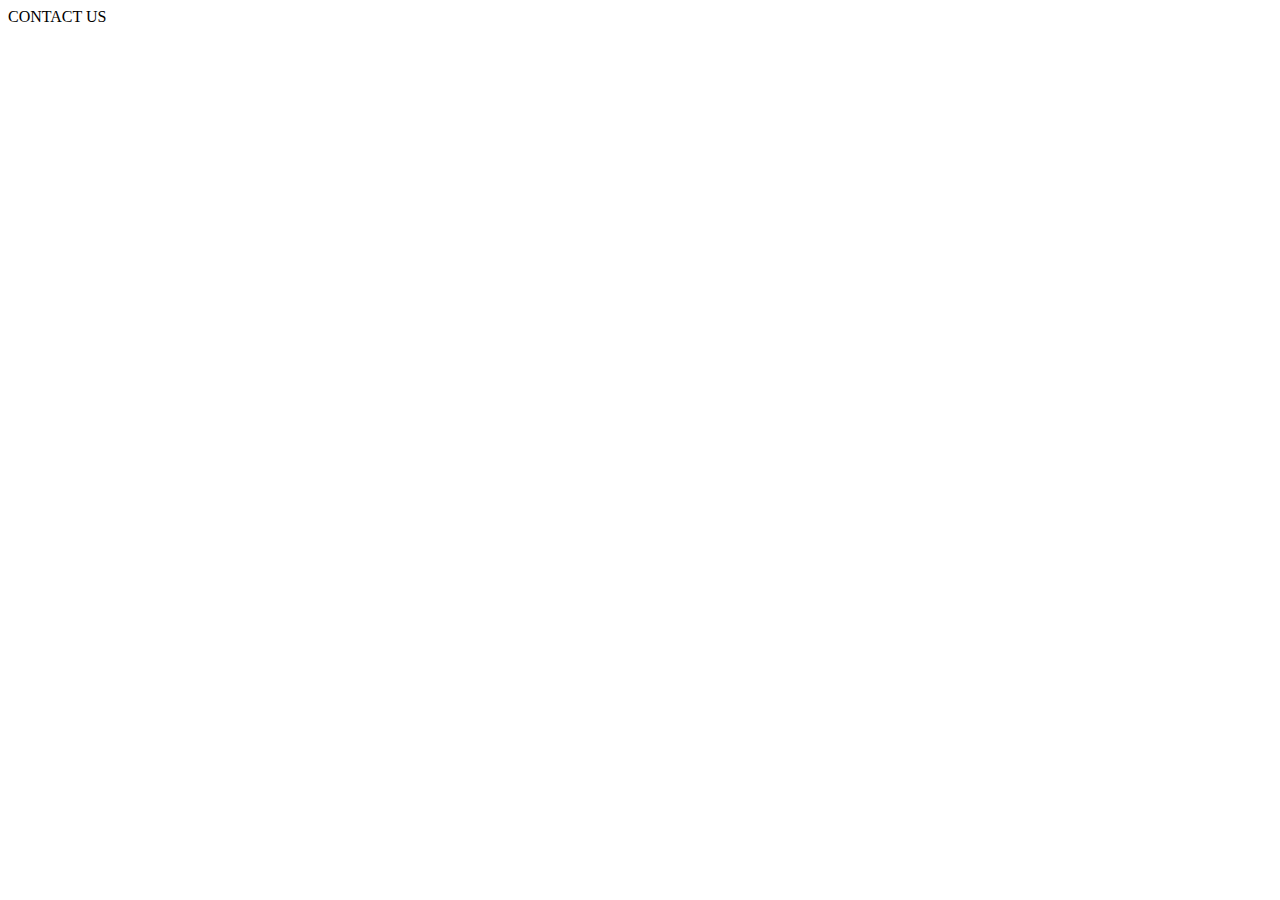
==== contact.html @ cbfbebb5 "Checkpoint 1" ====
<!DOCTYPE html>
<html lang="en">
<head>
    <meta charset="UTF-8">
    <meta name="viewport" content="width=device-width, initial-scale=1.0">
    <title>Contact</title>
</head>
<body>
    <div class="container">
        CONTACT US
    </div>
</body>
</html>
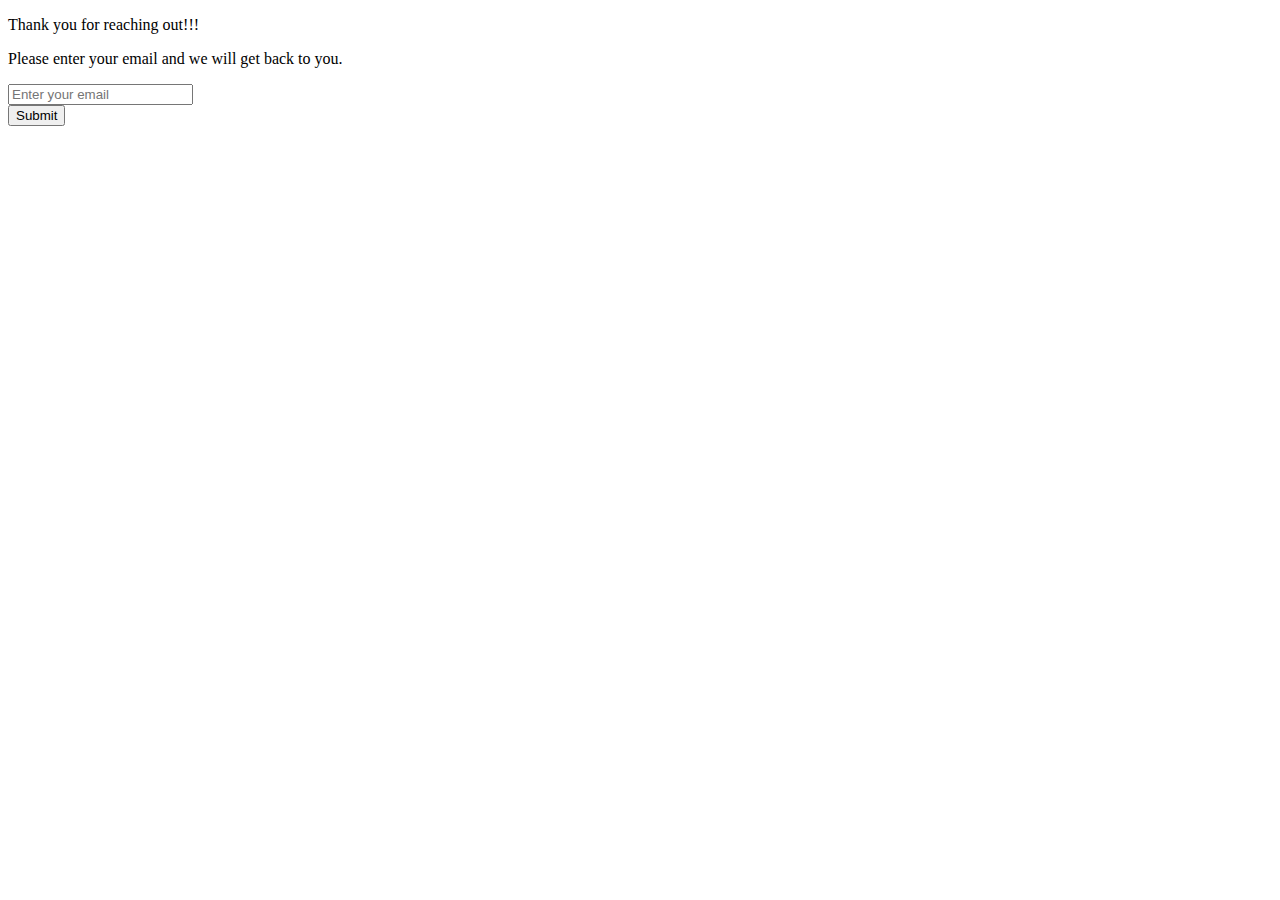
==== commit 3a6264cb: "Checkpoint 3" ====
--- a/contact.html
+++ b/contact.html
@@ -7,7 +7,12 @@
 </head>
 <body>
     <div class="container">
-        CONTACT US
+        <p>Thank you for reaching out!!!</p>
+        <p>Please enter your email and we will get back to you.</p>
+        <form action="index.html" method="get">
+            <div><input type="email" name="email" id="email" placeholder="Enter your email" required autocomplete="off"></div>
+            <div><input type="submit" value="Submit"></div>
+        </form>
     </div>
 </body>
 </html>